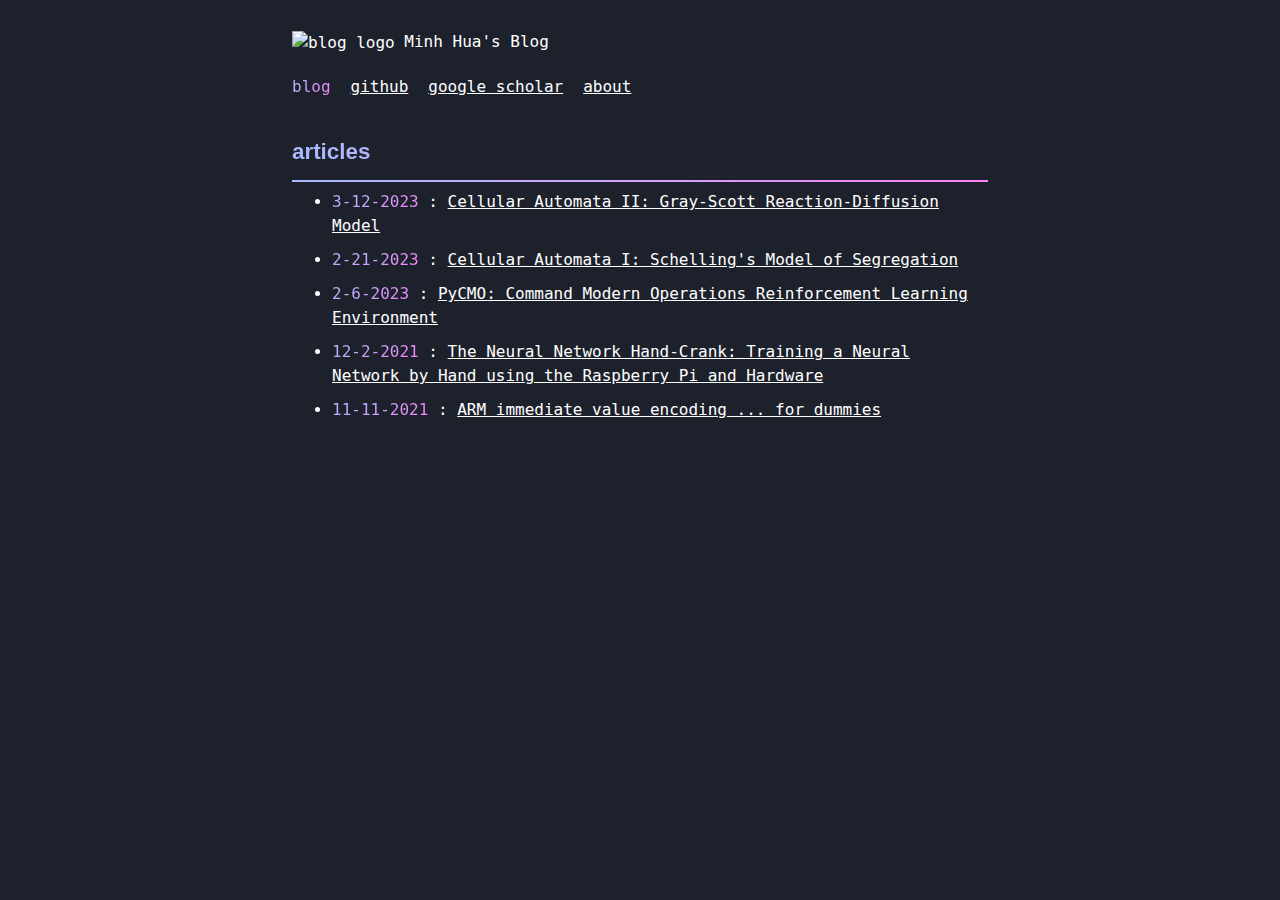
==== index.html @ b07d1a38 "localize jquery and numjs libraries" ====
<!doctype html>
<html>
    <head>
        <title>Minh Hua's Blog</title>
        <link rel="icon" type="image/x-icon" href="img/favicon.ico">
        <meta charset="utf-8">
        <meta name="viewport" content="width=device-width, initial-scale=1.0">
        <link rel="stylesheet" href="stylings/style.css">
    </head>
    <body>
        <main class="page-width">
            <article class="page-article">
                <header>
                    <div class="header-inner"><a><img src="img/favicon.ico" alt="blog logo" style="width: 10%; vertical-align: middle"> Minh Hua's Blog</a></div>
                    <nav class="menu">
                        <ul class="menu-inner">
                            <li><a href="#" style="background-image: linear-gradient(135deg, #A7BCFD, #FC83FC); background-size: 100%; background-repeat: repeat; background-clip: text; -webkit-background-clip: text; -webkit-text-fill-color: transparent;  -moz-background-clip: text; -moz-text-fill-color: transparent;">blog</a></li>
                            <li><a href="https://github.com/duyminh1998" target="_blank" rel="noopener noreferrer">github</a></li>
                            <li><a href="https://scholar.google.com/citations?user=dB862eQAAAAJ&hl=en" target="_blank" rel="noopener noreferrer">google scholar</a></li>
                            <li><a href="about/about.html">about</a></li>
                        </ul>
                    </nav>
                </header>                
                <div class="articles">
                    <h1 class="article-titles">articles</h1>
                    <hr>
                    <ul>
                        <li class="article-list"><a id="date">3-12-2023</a> : <a href="ca_gray_scott/index.html">Cellular Automata II: Gray-Scott Reaction-Diffusion Model</a></li>
                        <li class="article-list"><a id="date">2-21-2023</a> : <a href="ca_schelling/index.html">Cellular Automata I: Schelling's Model of Segregation</a></li>
                        <li class="article-list"><a id="date">2-6-2023</a> : <a href="pycmo/index.html">PyCMO: Command Modern Operations Reinforcement Learning Environment</a></li>
                        <li class="article-list"><a id="date">12-2-2021</a> : <a href="neural_net_hand_crank/index.html">The Neural Network Hand-Crank: Training a Neural Network by Hand using the Raspberry Pi and Hardware</a></li>
                        <li class="article-list"><a id="date">11-11-2021</a> : <a href="arm_immed_encoding/index.html">ARM immediate value encoding ... for dummies</a></li>
                    </ul>
                </div>
            </article>
        </main>
    </body>
</html>
---- stylings/style.css ----
html {
	font-family: "Georgia", serif;
	font-size: 1rem;
	line-height: 1.5;
	color: #fff;
	background: #1D212C
}

body {
    margin: 0;
    font-family: Georgia, 'Times New Roman', Times, serif;
	font-family: Hack, DejaVu Sans Mono, Monaco, Consolas, Ubuntu Mono, monospace;
}

a {
	background-color: transparent
}

h1 {
    line-height: 1.2;
	font-size: 1.4em;
	margin: 0.67em 0;
	background-image: linear-gradient(135deg, #A7BCFD, #FC83FC);
	background-size: 100%;
	background-repeat: repeat;
	background-clip: text;
	-webkit-background-clip: text;
	-webkit-text-fill-color: transparent; 
	-moz-background-clip: text;
	-moz-text-fill-color: transparent;
}

hr {
	background: linear-gradient(135deg, #A7BCFD, #FC83FC);
  	height: 2px;
	border: #333;
}

#date {
	background-image: linear-gradient(135deg, #A7BCFD, #FC83FC);
	background-size: 100%;
	background-repeat: repeat;
	background-clip: text;
	-webkit-background-clip: text;
	-webkit-text-fill-color: transparent; 
	-moz-background-clip: text;
	-moz-text-fill-color: transparent;	
}

h1,
h2,
h3,
h4,
h5,
h6,
.header--banner {
	font-family: "Helvetica Neue", "Helvetica", "Calibri", sans-serif
}

h2 {
	font-size: 1.4em
}

h3 {
	font-size: 1em
}

article {
    display: block;
}

.page-width {
    margin: 0 auto;
    max-width: 45em;
}

.page-article {
    padding-left: 0.75em;
    padding-right: 0.75em;
}

.page-article > * {
    margin: 30px 0;
}

.menu {
	margin: 20px 0;
}

nav {
	display: block;
}

.menu-inner {
	display: flex;
	flex-wrap: wrap;
	list-style: none;
	margin: 0;
	padding: 0;
}

ul {
    display: block;
    list-style-type: disc;
    margin-block-start: 1em;
    margin-block-end: 1em;
    margin-inline-start: 0px;
    margin-inline-end: 0px;
    padding-inline-start: 40px;
}

ul li {
	position: relative;
}

li {
    margin-right: 20px;
    margin-bottom: 10px;
    flex: 0 0 auto;
}

input {
    font-family: 'Consolas', "Menlo", "DejaVu Sans Mono", monospace;
    border: 1px solid white;
	color: white;
    background-color: #333;
	font-size: 1rem;
}

.input-submit-btn {
    margin-left: 5px;
}

.bits-container {
    display: flex;
    flex-direction: row;
    margin-bottom: 10px;
    margin-top: 5px;
}

.num-container {
    display: flex;
    flex-direction: row;
    margin-bottom: 0;
    margin-top: 10px;
}

.num {
    font-family: 'Consolas', "Menlo", "DejaVu Sans Mono", monospace;
	border: 1px solid transparent;
    width: 20px;
    text-align: center;	
	font-size: 12px;
	margin-bottom: 0;
}

.bits {
    font-family: 'Consolas', "Menlo", "DejaVu Sans Mono", monospace;
    border: 1px solid white;
    background-color: #333;
    width: 20px;
    text-align: center;
}

.lr-arrows {
    margin-left: 5px;
    width: 50px;
	background-color: #333;
	border: 1px solid white;
	color: white;
}

.btn-containers {
	display: flex;
	justify-content: center;
}

.img-container, .vid-container {
	display: flex;
	justify-content: center;
}

.man-nn-img {
	position: relative;
	width: 75%;
	height: auto;
}

figcaption {
	font-style: italic;
	padding: 2px;
	text-align: center;
}

a:link
{
   color: #fff;
}

a:visited
{
   color: #fff;
}

a:hover
{
   color: #fff;
}

a:active
{
   color: #fff;
}

@media screen and (max-width: 560px) {
	html {
		font-size: 1rem
	}
	code {
		font-size: 16px
	}
	.num {
		font-size: 0.5rem;
	}
}

#toc_container li, #toc_container ul, #toc_container ul li{
    list-style: outside none none !important;
	margin-bottom: 0;
}

code {
	font-family: "Menlo", "DejaVu Sans Mono", "Consolas", monospace;
	font-size: 12px;
	line-height: 1.5
}

h1 code,
h2 code,
h3 code,
h4 code,
h5 code,
h6 code,
.header--banner code {
	font-size: 1em
}

p code,
li code {
	background: #ffc
}

p,
pre,
ol,
ul {
	margin: 0 0 1.5em
}

.code_snippet_inline {
	background: rgba(252,131,252,.2);
	padding: 2px 5px 2px 5px;
}

/* https://www.tablesgenerator.com/html_tables */

.tg  {border-collapse:collapse;border-spacing:0;}

.tg td{border-color:black;border-style:solid;border-width:1px;font-family:Arial, sans-serif;font-size:14px;
  overflow:hidden;padding:10px 5px;word-break:normal;}

.tg th{border-color:black;border-style:solid;border-width:1px;font-family:Arial, sans-serif;font-size:14px;
  font-weight:normal;overflow:hidden;padding:10px 5px;word-break:normal;}

.tg .tg-c3ow{border-color:inherit;text-align:center;vertical-align:top}
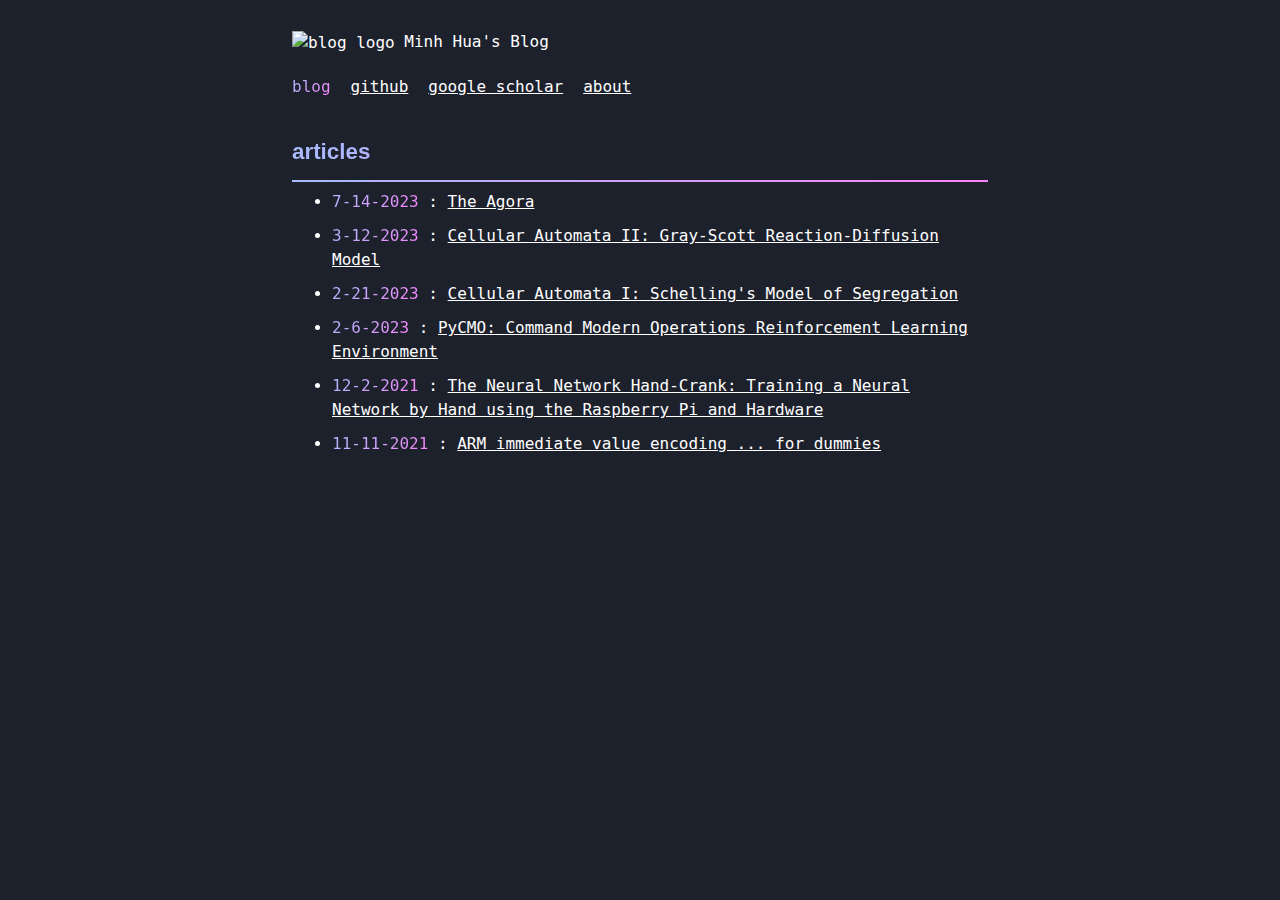
==== commit 10d27356: "update post styling" ====
--- a/index.html
+++ b/index.html
@@ -25,6 +25,7 @@
                     <h1 class="article-titles">articles</h1>
                     <hr>
                     <ul>
+                        <li class="article-list"><a id="date">7-14-2023</a> : <a href="agora/index.html">The Agora</a></li>
                         <li class="article-list"><a id="date">3-12-2023</a> : <a href="ca_gray_scott/index.html">Cellular Automata II: Gray-Scott Reaction-Diffusion Model</a></li>
                         <li class="article-list"><a id="date">2-21-2023</a> : <a href="ca_schelling/index.html">Cellular Automata I: Schelling's Model of Segregation</a></li>
                         <li class="article-list"><a id="date">2-6-2023</a> : <a href="pycmo/index.html">PyCMO: Command Modern Operations Reinforcement Learning Environment</a></li>
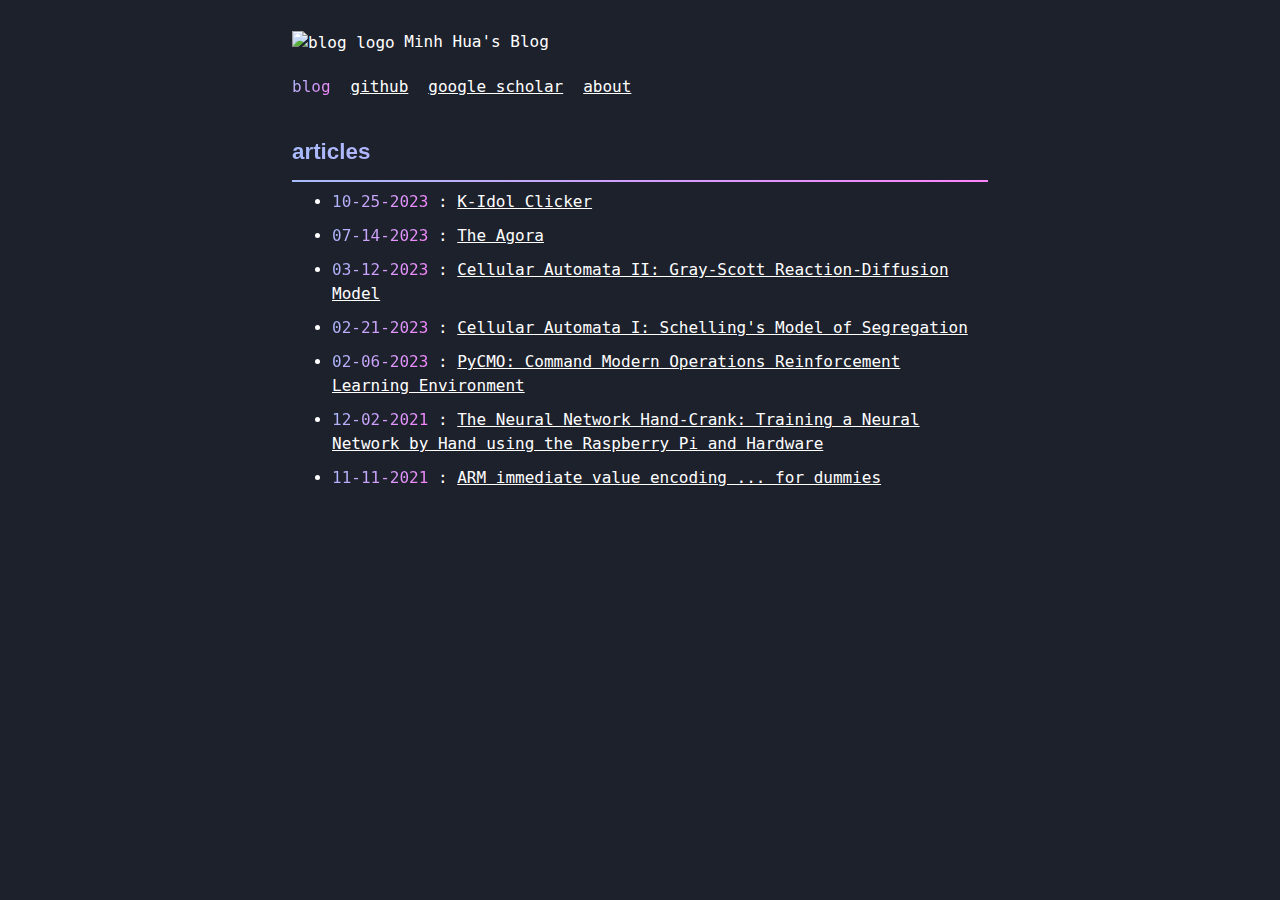
==== commit d909b40d: "add sample starting point" ====
--- a/index.html
+++ b/index.html
@@ -25,11 +25,12 @@
                     <h1 class="article-titles">articles</h1>
                     <hr>
                     <ul>
-                        <li class="article-list"><a id="date">7-14-2023</a> : <a href="agora/index.html">The Agora</a></li>
-                        <li class="article-list"><a id="date">3-12-2023</a> : <a href="ca_gray_scott/index.html">Cellular Automata II: Gray-Scott Reaction-Diffusion Model</a></li>
-                        <li class="article-list"><a id="date">2-21-2023</a> : <a href="ca_schelling/index.html">Cellular Automata I: Schelling's Model of Segregation</a></li>
-                        <li class="article-list"><a id="date">2-6-2023</a> : <a href="pycmo/index.html">PyCMO: Command Modern Operations Reinforcement Learning Environment</a></li>
-                        <li class="article-list"><a id="date">12-2-2021</a> : <a href="neural_net_hand_crank/index.html">The Neural Network Hand-Crank: Training a Neural Network by Hand using the Raspberry Pi and Hardware</a></li>
+                        <li class="article-list"><a id="date">10-25-2023</a> : <a href="k_idol_clicker/index.html">K-Idol Clicker</a></li>
+                        <li class="article-list"><a id="date">07-14-2023</a> : <a href="agora/index.html">The Agora</a></li>
+                        <li class="article-list"><a id="date">03-12-2023</a> : <a href="ca_gray_scott/index.html">Cellular Automata II: Gray-Scott Reaction-Diffusion Model</a></li>
+                        <li class="article-list"><a id="date">02-21-2023</a> : <a href="ca_schelling/index.html">Cellular Automata I: Schelling's Model of Segregation</a></li>
+                        <li class="article-list"><a id="date">02-06-2023</a> : <a href="pycmo/index.html">PyCMO: Command Modern Operations Reinforcement Learning Environment</a></li>
+                        <li class="article-list"><a id="date">12-02-2021</a> : <a href="neural_net_hand_crank/index.html">The Neural Network Hand-Crank: Training a Neural Network by Hand using the Raspberry Pi and Hardware</a></li>
                         <li class="article-list"><a id="date">11-11-2021</a> : <a href="arm_immed_encoding/index.html">ARM immediate value encoding ... for dummies</a></li>
                     </ul>
                 </div>
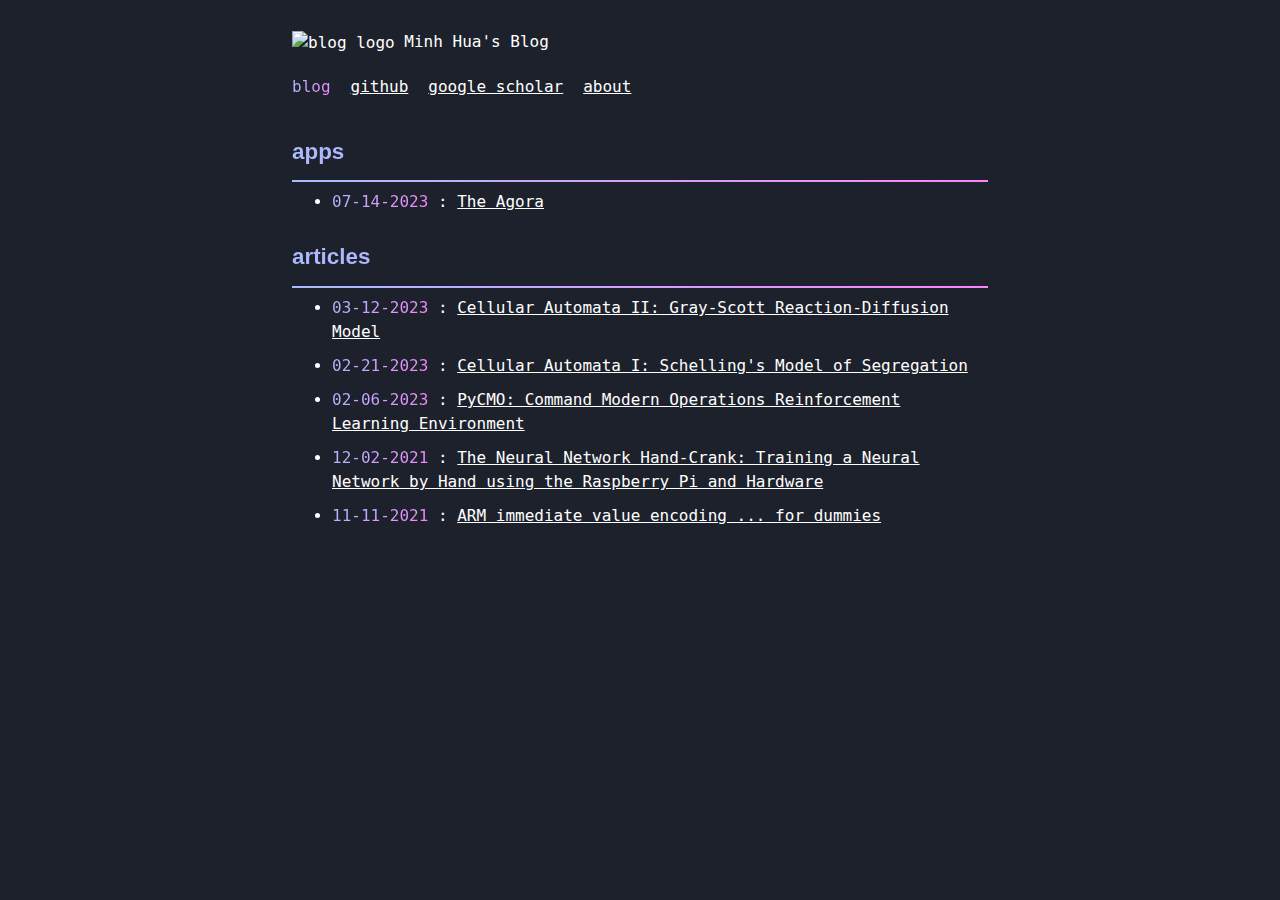
==== commit 3280909a: "update home page" ====
--- a/index.html
+++ b/index.html
@@ -20,13 +20,18 @@
                             <li><a href="about/about.html">about</a></li>
                         </ul>
                     </nav>
-                </header>                
+                </header>    
+                <div class="apps">
+                    <h1 class="article-titles">apps</h1>
+                    <hr>
+                    <ul>
+                        <li class="article-list"><a id="date">07-14-2023</a> : <a href="agora/index.html">The Agora</a></li>
+                    </ul>
+                </div>                            
                 <div class="articles">
                     <h1 class="article-titles">articles</h1>
                     <hr>
                     <ul>
-                        <li class="article-list"><a id="date">10-25-2023</a> : <a href="k_idol_clicker/index.html">K-Idol Clicker</a></li>
-                        <li class="article-list"><a id="date">07-14-2023</a> : <a href="agora/index.html">The Agora</a></li>
                         <li class="article-list"><a id="date">03-12-2023</a> : <a href="ca_gray_scott/index.html">Cellular Automata II: Gray-Scott Reaction-Diffusion Model</a></li>
                         <li class="article-list"><a id="date">02-21-2023</a> : <a href="ca_schelling/index.html">Cellular Automata I: Schelling's Model of Segregation</a></li>
                         <li class="article-list"><a id="date">02-06-2023</a> : <a href="pycmo/index.html">PyCMO: Command Modern Operations Reinforcement Learning Environment</a></li>
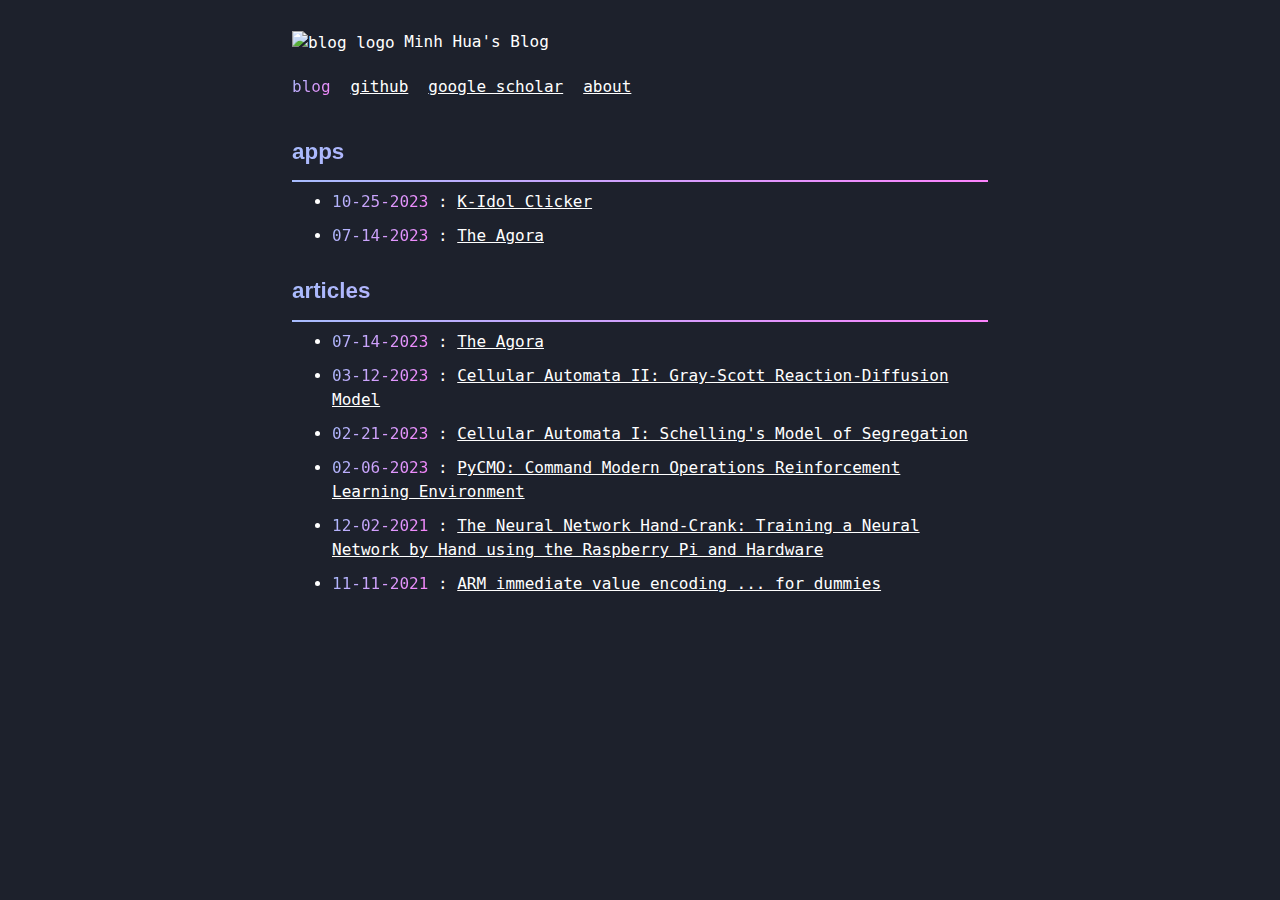
==== commit fb6b0f41: "update home page" ====
--- a/index.html
+++ b/index.html
@@ -20,18 +20,20 @@
                             <li><a href="about/about.html">about</a></li>
                         </ul>
                     </nav>
-                </header>    
+                </header> 
                 <div class="apps">
                     <h1 class="article-titles">apps</h1>
                     <hr>
                     <ul>
+                        <li class="article-list"><a id="date">10-25-2023</a> : <a href="k_idol_clicker/index.html">K-Idol Clicker</a></li>
                         <li class="article-list"><a id="date">07-14-2023</a> : <a href="agora/index.html">The Agora</a></li>
                     </ul>
-                </div>                            
+                </div>                                
                 <div class="articles">
                     <h1 class="article-titles">articles</h1>
                     <hr>
                     <ul>
+                        <li class="article-list"><a id="date">07-14-2023</a> : <a href="agora/index.html">The Agora</a></li>
                         <li class="article-list"><a id="date">03-12-2023</a> : <a href="ca_gray_scott/index.html">Cellular Automata II: Gray-Scott Reaction-Diffusion Model</a></li>
                         <li class="article-list"><a id="date">02-21-2023</a> : <a href="ca_schelling/index.html">Cellular Automata I: Schelling's Model of Segregation</a></li>
                         <li class="article-list"><a id="date">02-06-2023</a> : <a href="pycmo/index.html">PyCMO: Command Modern Operations Reinforcement Learning Environment</a></li>
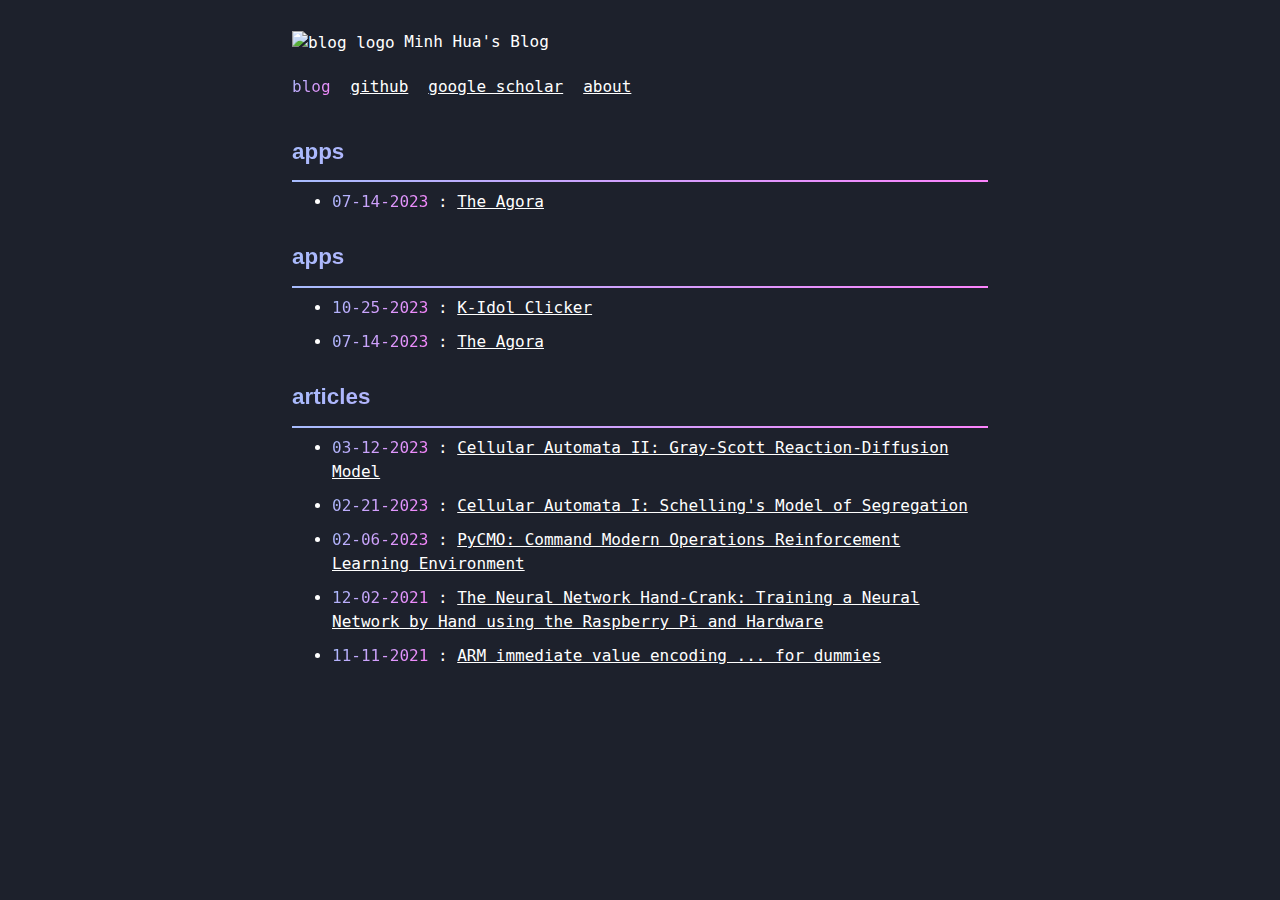
==== commit 548f6f99: "Merge branch 'master' into 5-create-an-enchantjs-game" ====
--- a/index.html
+++ b/index.html
@@ -20,6 +20,14 @@
                             <li><a href="about/about.html">about</a></li>
                         </ul>
                     </nav>
+                </header>    
+                <div class="apps">
+                    <h1 class="article-titles">apps</h1>
+                    <hr>
+                    <ul>
+                        <li class="article-list"><a id="date">07-14-2023</a> : <a href="agora/index.html">The Agora</a></li>
+                    </ul>
+                </div>                            
                 </header> 
                 <div class="apps">
                     <h1 class="article-titles">apps</h1>
@@ -33,7 +41,6 @@
                     <h1 class="article-titles">articles</h1>
                     <hr>
                     <ul>
-                        <li class="article-list"><a id="date">07-14-2023</a> : <a href="agora/index.html">The Agora</a></li>
                         <li class="article-list"><a id="date">03-12-2023</a> : <a href="ca_gray_scott/index.html">Cellular Automata II: Gray-Scott Reaction-Diffusion Model</a></li>
                         <li class="article-list"><a id="date">02-21-2023</a> : <a href="ca_schelling/index.html">Cellular Automata I: Schelling's Model of Segregation</a></li>
                         <li class="article-list"><a id="date">02-06-2023</a> : <a href="pycmo/index.html">PyCMO: Command Modern Operations Reinforcement Learning Environment</a></li>
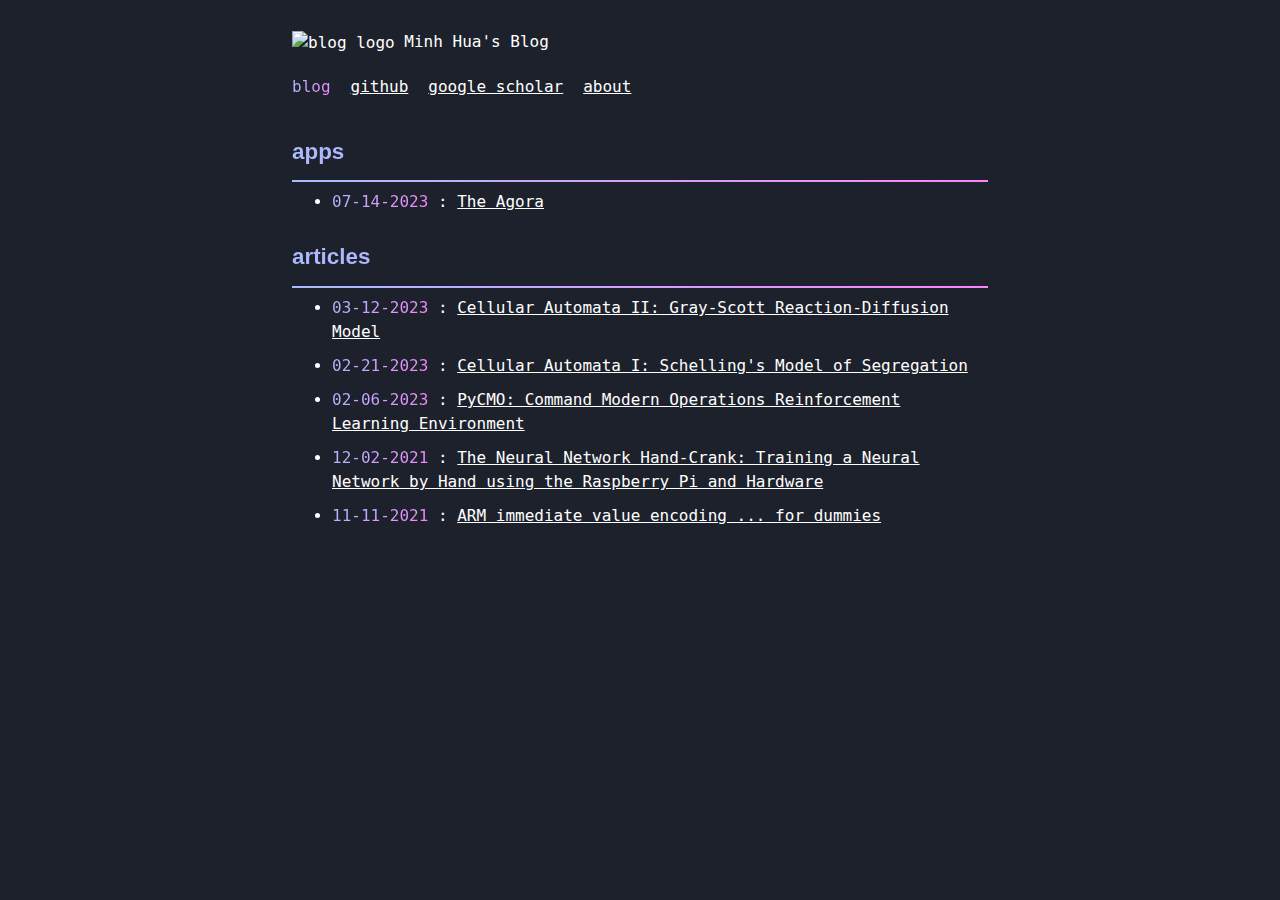
==== commit c9cd9a96: "add basic game" ====
--- a/index.html
+++ b/index.html
@@ -27,15 +27,6 @@
                     <ul>
                         <li class="article-list"><a id="date">07-14-2023</a> : <a href="agora/index.html">The Agora</a></li>
                     </ul>
-                </div>                            
-                </header> 
-                <div class="apps">
-                    <h1 class="article-titles">apps</h1>
-                    <hr>
-                    <ul>
-                        <li class="article-list"><a id="date">10-25-2023</a> : <a href="k_idol_clicker/index.html">K-Idol Clicker</a></li>
-                        <li class="article-list"><a id="date">07-14-2023</a> : <a href="agora/index.html">The Agora</a></li>
-                    </ul>
                 </div>                                
                 <div class="articles">
                     <h1 class="article-titles">articles</h1>
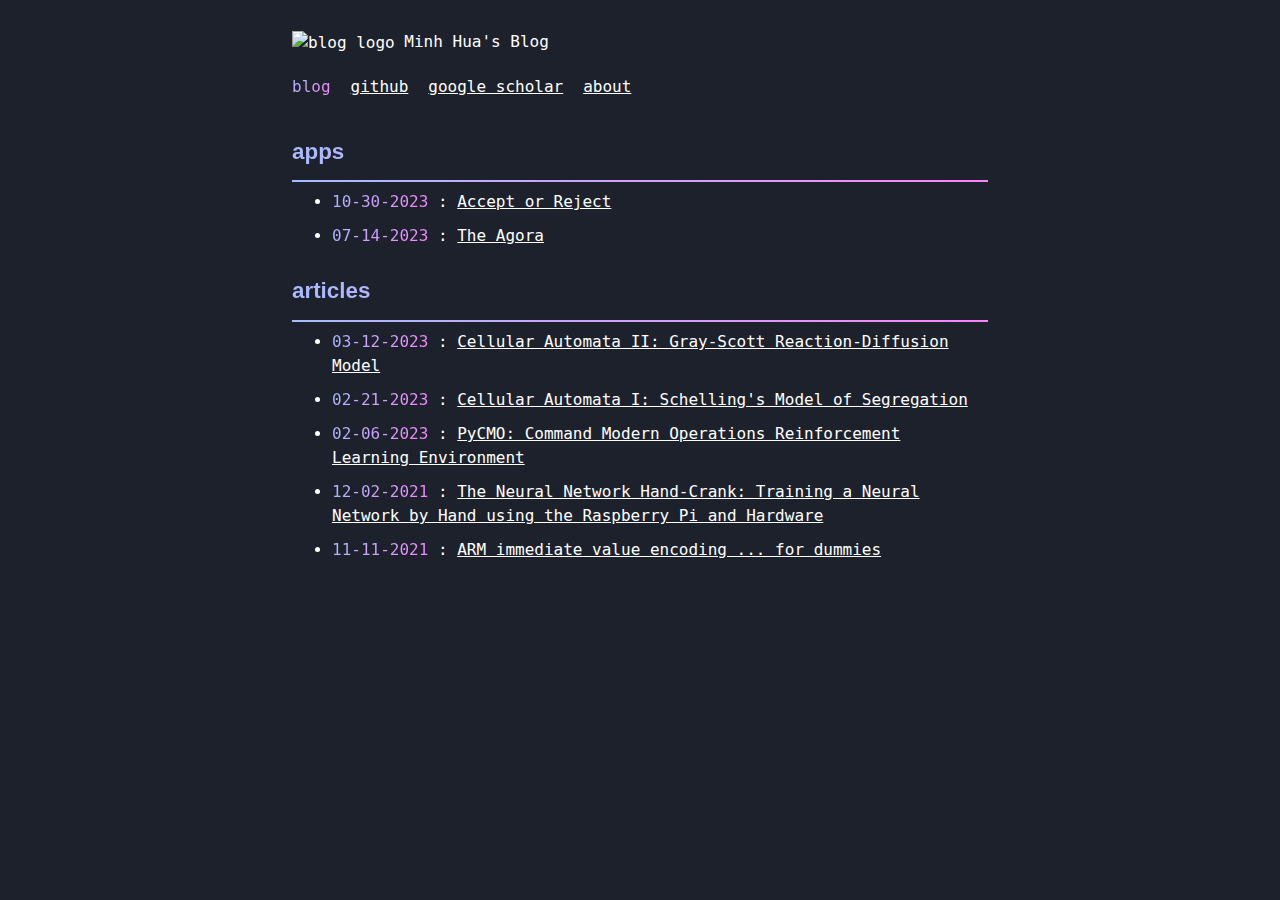
==== commit 5b787a0e: "release deal game publicly" ====
--- a/index.html
+++ b/index.html
@@ -25,6 +25,7 @@
                     <h1 class="article-titles">apps</h1>
                     <hr>
                     <ul>
+                        <li class="article-list"><a id="date">10-30-2023</a> : <a href="deal/index.html">Accept or Reject</a></li>
                         <li class="article-list"><a id="date">07-14-2023</a> : <a href="agora/index.html">The Agora</a></li>
                     </ul>
                 </div>                                
